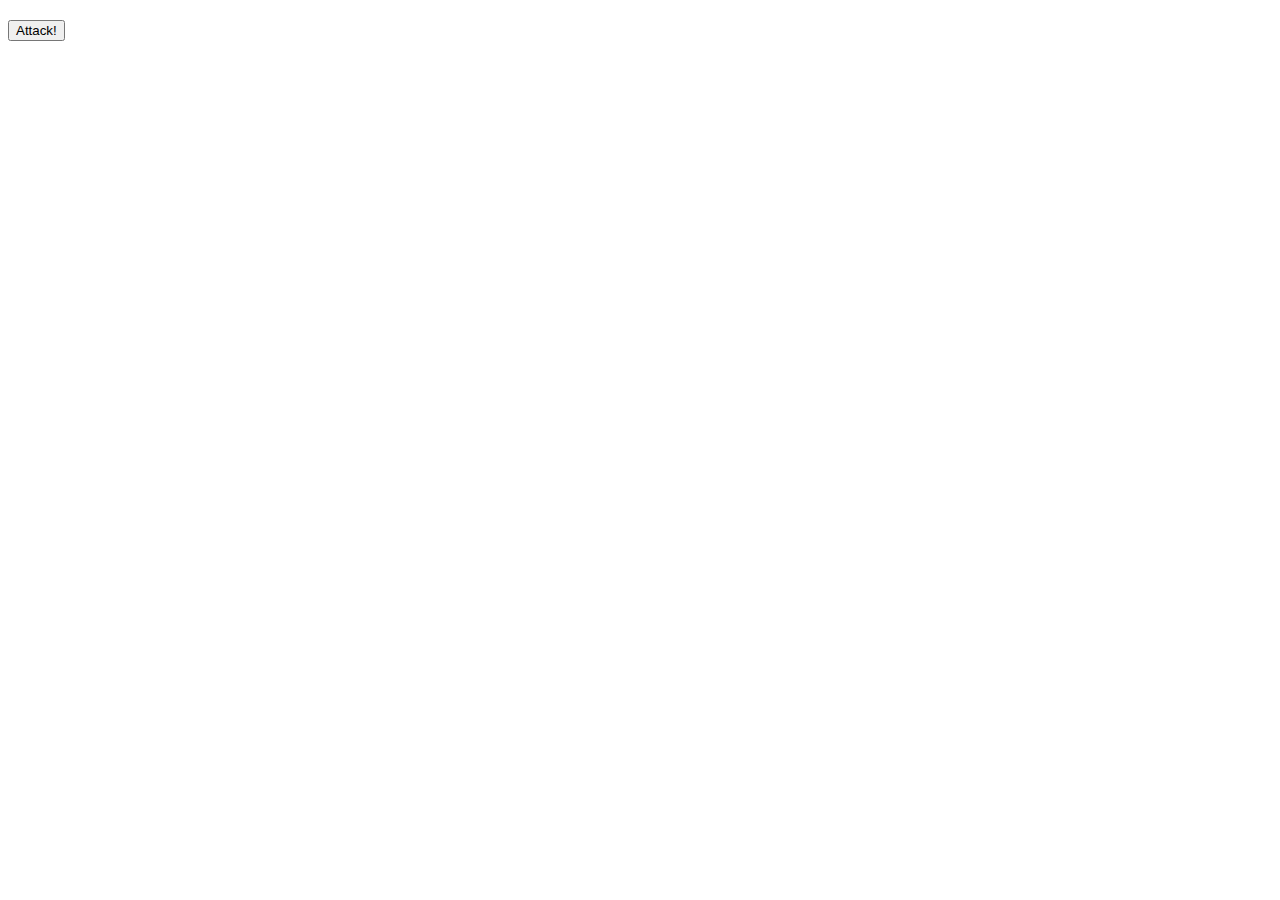
==== index.html @ aedf940e "aha" ====
<!DOCTYPE html>
<html lang="en">
<head>
    <meta charset="UTF-8">
    <meta name="viewport" content="width=device-width, initial-scale=1.0">
    <meta http-equiv="X-UA-Compatible" content="ie=edge">
    <title>Document</title>
</head>
<body>
    <h2 id="mothership"> </h2>
    <section id= "defence-ships"></section>
    <section id = "attack-ships"></section>
    <button id = "attack" type="button" onclick="attackMotherShip()">Attack!</button>
    <script src="./index.js"></script>
</body>
</html>
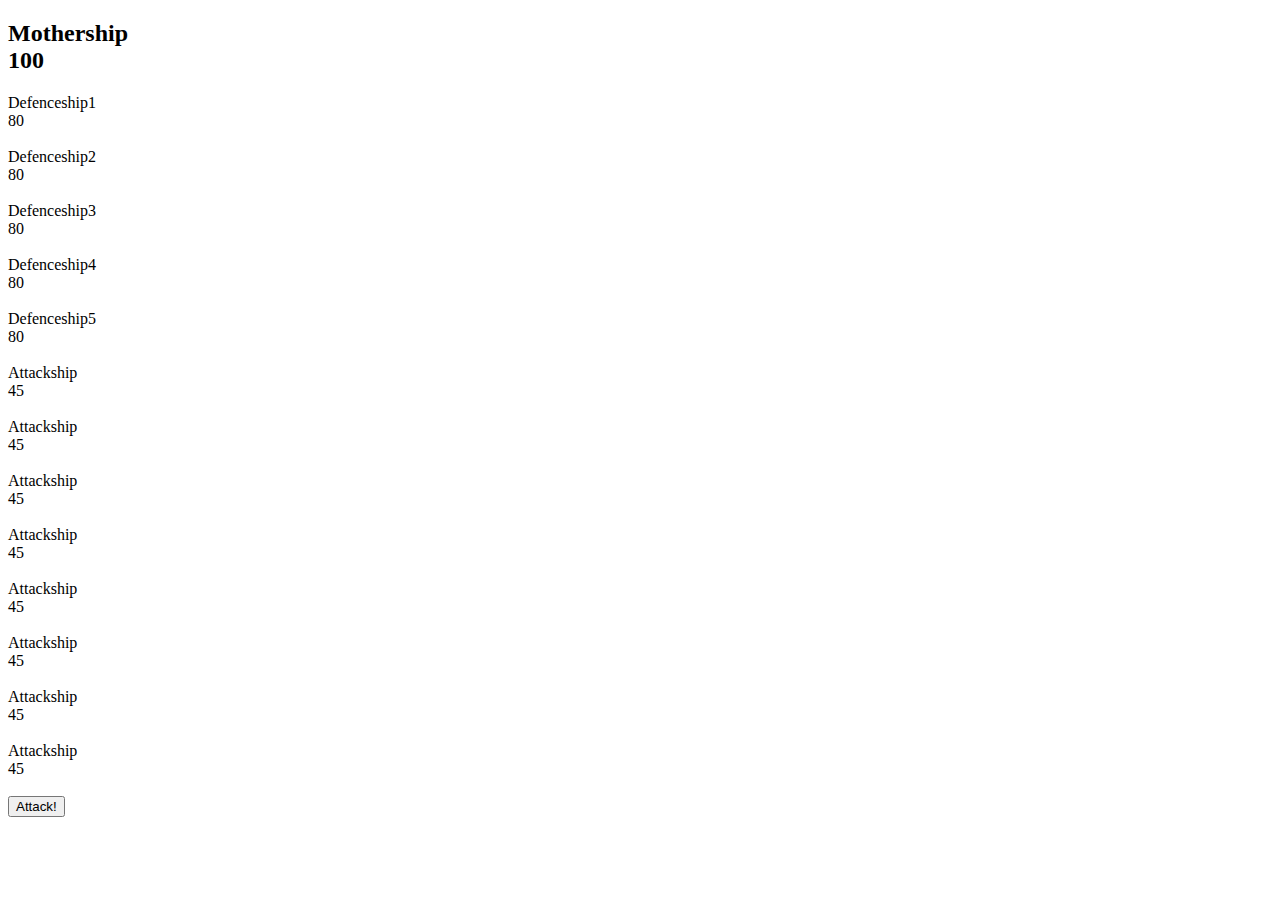
==== commit 5ac3909a: "ahaha" ====
--- a/index.html
+++ b/index.html
@@ -11,6 +11,97 @@
     <section id= "defence-ships"></section>
     <section id = "attack-ships"></section>
     <button id = "attack" type="button" onclick="attackMotherShip()">Attack!</button>
-    <script src="./index.js"></script>
+    <script>
+        class Spaceship{
+
+constructor(name, health) {
+    this.name = name;
+    this.health = health;
+}
+}
+
+class Mothership extends Spaceship {
+constructor(name, health) {
+    super (name, health)
+    this.name = name;
+    this.health = health;
+}
+loseHealthWhenHit() {
+   this.health = this.health -9
+}
+}
+const motherShip = new Mothership ("Mothership", 100);
+
+class DefenceShip extends Spaceship {
+constructor(name, health) {
+    super (name, health)
+    this.name = name;
+    this.health = health;
+}
+loseHealthWhenHit() {
+    this.health = this.health -10
+}
+}
+const defenceShip1 = new DefenceShip ("Defenceship1", 80);
+const defenceShip2 = new DefenceShip ("Defenceship2", 80);
+const defenceShip3 = new DefenceShip ("Defenceship3", 80);
+const defenceShip4 = new DefenceShip ("Defenceship4", 80);
+const defenceShip5 = new DefenceShip ("Defenceship5", 80);
+
+class AttackShip extends Spaceship{
+constructor(name, health) {
+    super (name, health)
+    this.name = name;
+    this.health = health;
+}
+loseHealthWhenHit() {
+    this.health = -12
+}
+}
+const attackShip1 = new AttackShip ("Attackship", 45);
+const attackShip2 = new AttackShip ("Attackship", 45);
+const attackShip3 = new AttackShip ("Attackship", 45);
+const attackShip4 = new AttackShip ("Attackship", 45);
+const attackShip5 = new AttackShip ("Attackship", 45);
+const attackShip6 = new AttackShip ("Attackship", 45);
+const attackShip7 = new AttackShip ("Attackship", 45);
+const attackShip8 = new AttackShip ("Attackship", 45);
+
+const motherShipObject = () => {
+document.getElementById("mothership").innerHTML = motherShip.name + "</br>" + motherShip.health;
+}
+motherShipObject();
+
+const defenceShipObject = () => {
+document.getElementById("defence-ships").innerHTML += defenceShip1.name + "</br>" + defenceShip1.health + "</br>" + "</br>";
+document.getElementById("defence-ships").innerHTML += defenceShip2.name + "</br>" + defenceShip2.health + "</br>" + "</br>";
+document.getElementById("defence-ships").innerHTML += defenceShip3.name + "</br>" + defenceShip3.health + "</br>" + "</br>";
+document.getElementById("defence-ships").innerHTML += defenceShip4.name + "</br>" + defenceShip4.health + "</br>" + "</br>";
+document.getElementById("defence-ships").innerHTML += defenceShip5.name + "</br>" + defenceShip5.health + "</br>" + "</br>";
+}
+defenceShipObject();
+
+const attachShipObject = () => {
+document.getElementById("attack-ships").innerHTML += attackShip1.name + "</br>" + attackShip1.health + "</br>" + "</br>";
+document.getElementById("attack-ships").innerHTML += attackShip2.name + "</br>" + attackShip2.health + "</br>" + "</br>";
+document.getElementById("attack-ships").innerHTML += attackShip3.name + "</br>" + attackShip3.health + "</br>" + "</br>";
+document.getElementById("attack-ships").innerHTML += attackShip4.name + "</br>" + attackShip4.health + "</br>" + "</br>";
+document.getElementById("attack-ships").innerHTML += attackShip5.name + "</br>" + attackShip5.health + "</br>" + "</br>";
+document.getElementById("attack-ships").innerHTML += attackShip6.name + "</br>" + attackShip6.health + "</br>" + "</br>";
+document.getElementById("attack-ships").innerHTML += attackShip7.name + "</br>" + attackShip7.health + "</br>" + "</br>";
+document.getElementById("attack-ships").innerHTML += attackShip8.name + "</br>" + attackShip8.health + "</br>" + "</br>";
+}
+attachShipObject();
+
+const attackMotherShip = () => {
+    motherShip.loseHealthWhenHit();
+    motherShipObject();
+}
+
+
+// const shipsArray = [mothership, defenceShip1,defenceShip2,defenceShip3,defenceShip4,defenceShip5,attackShip1,attackShip2,attackShip3,attackShip4,attackShip5,attackShip6,attackShip7,attackShip8];
+
+// console.log(shipsArray[].loseHealthWhenHit())
+    </script>
 </body>
 </html>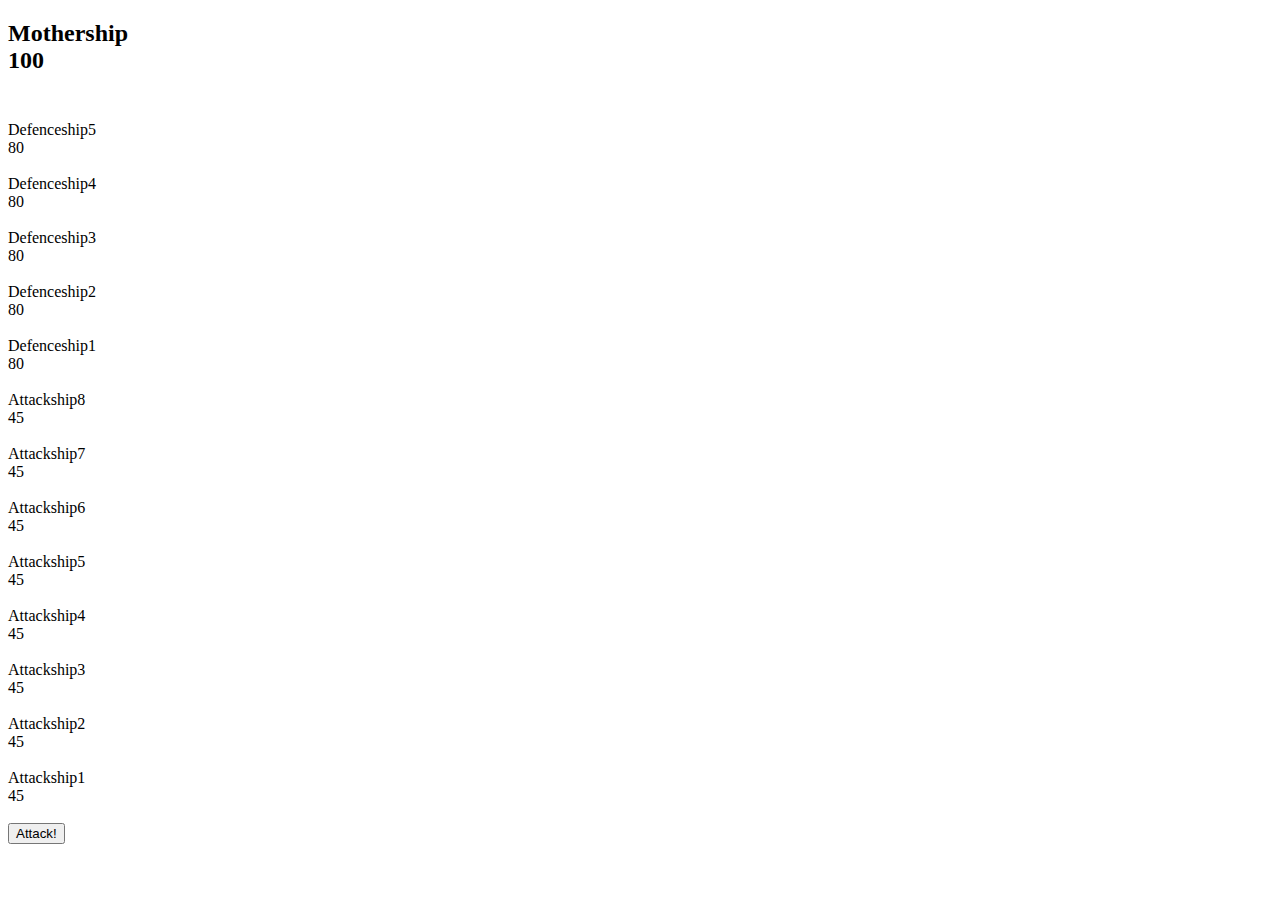
==== commit a1dd33af: "working" ====
--- a/index.html
+++ b/index.html
@@ -10,98 +10,103 @@
     <h2 id="mothership"> </h2>
     <section id= "defence-ships"></section>
     <section id = "attack-ships"></section>
-    <button id = "attack" type="button" onclick="attackMotherShip()">Attack!</button>
+    <button id = "attack" type="button" onclick="attackAndUpdate()">Attack!</button>
     <script>
         class Spaceship{
 
-constructor(name, health) {
-    this.name = name;
-    this.health = health;
-}
-}
+            constructor(name, health) {
+                this.name = name;
+                this.health = health;
+            }
+        }
 
-class Mothership extends Spaceship {
-constructor(name, health) {
-    super (name, health)
-    this.name = name;
-    this.health = health;
-}
-loseHealthWhenHit() {
-   this.health = this.health -9
-}
-}
-const motherShip = new Mothership ("Mothership", 100);
+        class Mothership extends Spaceship {
+            constructor(name, health) {
+                super (name, health)
+                this.name = name;
+                this.health = health;
+            }
+            loseHealthWhenHit() {
+                this.health = this.health -9
+            }
+        }
+        const motherShip = new Mothership ("Mothership", 100);
 
-class DefenceShip extends Spaceship {
-constructor(name, health) {
-    super (name, health)
-    this.name = name;
-    this.health = health;
-}
-loseHealthWhenHit() {
-    this.health = this.health -10
-}
-}
-const defenceShip1 = new DefenceShip ("Defenceship1", 80);
-const defenceShip2 = new DefenceShip ("Defenceship2", 80);
-const defenceShip3 = new DefenceShip ("Defenceship3", 80);
-const defenceShip4 = new DefenceShip ("Defenceship4", 80);
-const defenceShip5 = new DefenceShip ("Defenceship5", 80);
+        class DefenceShip extends Spaceship {
+            constructor(name, health) {
+                super (name, health)
+                this.name = name;
+                this.health = health;
+            }
+            loseHealthWhenHit() {
+                this.health = this.health -10
+            }
+        }
+        const defenceShip1 = new DefenceShip ("Defenceship1", 80);
+        const defenceShip2 = new DefenceShip ("Defenceship2", 80);
+        const defenceShip3 = new DefenceShip ("Defenceship3", 80);
+        const defenceShip4 = new DefenceShip ("Defenceship4", 80);
+        const defenceShip5 = new DefenceShip ("Defenceship5", 80);
 
-class AttackShip extends Spaceship{
-constructor(name, health) {
-    super (name, health)
-    this.name = name;
-    this.health = health;
-}
-loseHealthWhenHit() {
-    this.health = -12
-}
-}
-const attackShip1 = new AttackShip ("Attackship", 45);
-const attackShip2 = new AttackShip ("Attackship", 45);
-const attackShip3 = new AttackShip ("Attackship", 45);
-const attackShip4 = new AttackShip ("Attackship", 45);
-const attackShip5 = new AttackShip ("Attackship", 45);
-const attackShip6 = new AttackShip ("Attackship", 45);
-const attackShip7 = new AttackShip ("Attackship", 45);
-const attackShip8 = new AttackShip ("Attackship", 45);
+        class AttackShip extends Spaceship{
+            constructor(name, health) {
+                super (name, health)
+                this.name = name;
+                this.health = health;
+            }
+            loseHealthWhenHit() {
+                this.health = this.health -12
+            }
+        }
+        const attackShip1 = new AttackShip ("Attackship1", 45);
+        const attackShip2 = new AttackShip ("Attackship2", 45);
+        const attackShip3 = new AttackShip ("Attackship3", 45);
+        const attackShip4 = new AttackShip ("Attackship4", 45);
+        const attackShip5 = new AttackShip ("Attackship5", 45);
+        const attackShip6 = new AttackShip ("Attackship6", 45);
+        const attackShip7 = new AttackShip ("Attackship7", 45);
+        const attackShip8 = new AttackShip ("Attackship8", 45);
 
-const motherShipObject = () => {
-document.getElementById("mothership").innerHTML = motherShip.name + "</br>" + motherShip.health;
-}
-motherShipObject();
+        const motherShipPrint = () => {
+            document.getElementById("mothership").innerHTML = '';
+            document.getElementById("mothership").insertAdjacentHTML("afterbegin", motherShip.name + "</br>" + motherShip.health + "</br>" + "</br>");
+        }
+        motherShipPrint();
 
-const defenceShipObject = () => {
-document.getElementById("defence-ships").innerHTML += defenceShip1.name + "</br>" + defenceShip1.health + "</br>" + "</br>";
-document.getElementById("defence-ships").innerHTML += defenceShip2.name + "</br>" + defenceShip2.health + "</br>" + "</br>";
-document.getElementById("defence-ships").innerHTML += defenceShip3.name + "</br>" + defenceShip3.health + "</br>" + "</br>";
-document.getElementById("defence-ships").innerHTML += defenceShip4.name + "</br>" + defenceShip4.health + "</br>" + "</br>";
-document.getElementById("defence-ships").innerHTML += defenceShip5.name + "</br>" + defenceShip5.health + "</br>" + "</br>";
-}
-defenceShipObject();
+        const defenceShips = [defenceShip1,defenceShip2,defenceShip3,defenceShip4,defenceShip5];
 
-const attachShipObject = () => {
-document.getElementById("attack-ships").innerHTML += attackShip1.name + "</br>" + attackShip1.health + "</br>" + "</br>";
-document.getElementById("attack-ships").innerHTML += attackShip2.name + "</br>" + attackShip2.health + "</br>" + "</br>";
-document.getElementById("attack-ships").innerHTML += attackShip3.name + "</br>" + attackShip3.health + "</br>" + "</br>";
-document.getElementById("attack-ships").innerHTML += attackShip4.name + "</br>" + attackShip4.health + "</br>" + "</br>";
-document.getElementById("attack-ships").innerHTML += attackShip5.name + "</br>" + attackShip5.health + "</br>" + "</br>";
-document.getElementById("attack-ships").innerHTML += attackShip6.name + "</br>" + attackShip6.health + "</br>" + "</br>";
-document.getElementById("attack-ships").innerHTML += attackShip7.name + "</br>" + attackShip7.health + "</br>" + "</br>";
-document.getElementById("attack-ships").innerHTML += attackShip8.name + "</br>" + attackShip8.health + "</br>" + "</br>";
-}
-attachShipObject();
+        const defenceShipPrint = () => {
+            document.getElementById("defence-ships").innerHTML = '';
+            defenceShips.forEach(deffShips => document.getElementById("defence-ships").insertAdjacentHTML("afterbegin", deffShips.name + "</br>" + deffShips.health + "</br>" + "</br>"));
+        }
+        defenceShipPrint();
 
-const attackMotherShip = () => {
-    motherShip.loseHealthWhenHit();
-    motherShipObject();
-}
+        const attackShips = [attackShip1,attackShip2,attackShip3,attackShip4,attackShip5,attackShip6,attackShip7,attackShip8];
 
+        const attackShipPrint = () => {
+            document.getElementById("attack-ships").innerHTML = "";
+            attackShips.forEach(attShips => document.getElementById("attack-ships").insertAdjacentHTML("afterbegin", attShips.name + "</br>" + attShips.health + "</br>" + "</br>"));
+        }
+        attackShipPrint();
 
-// const shipsArray = [mothership, defenceShip1,defenceShip2,defenceShip3,defenceShip4,defenceShip5,attackShip1,attackShip2,attackShip3,attackShip4,attackShip5,attackShip6,attackShip7,attackShip8];
+        const shipsArray = [motherShip, defenceShip1,defenceShip2,defenceShip3,defenceShip4,defenceShip5,attackShip1,attackShip2,attackShip3,attackShip4,attackShip5,attackShip6,attackShip7,attackShip8];
+        const randomNum = () => {
+            return Math.ceil(Math.random() * 13)
+        }
 
-// console.log(shipsArray[].loseHealthWhenHit())
+        const attackAndUpdate = () => {
+            attackRandomShip();
+            updateShipsHealth();
+        };
+
+        const attackRandomShip = () => shipsArray[randomNum()].loseHealthWhenHit();
+
+        const updateShipsHealth = () => {
+            motherShipPrint();
+            defenceShipPrint();
+            attackShipPrint();
+        }
+
     </script>
 </body>
 </html>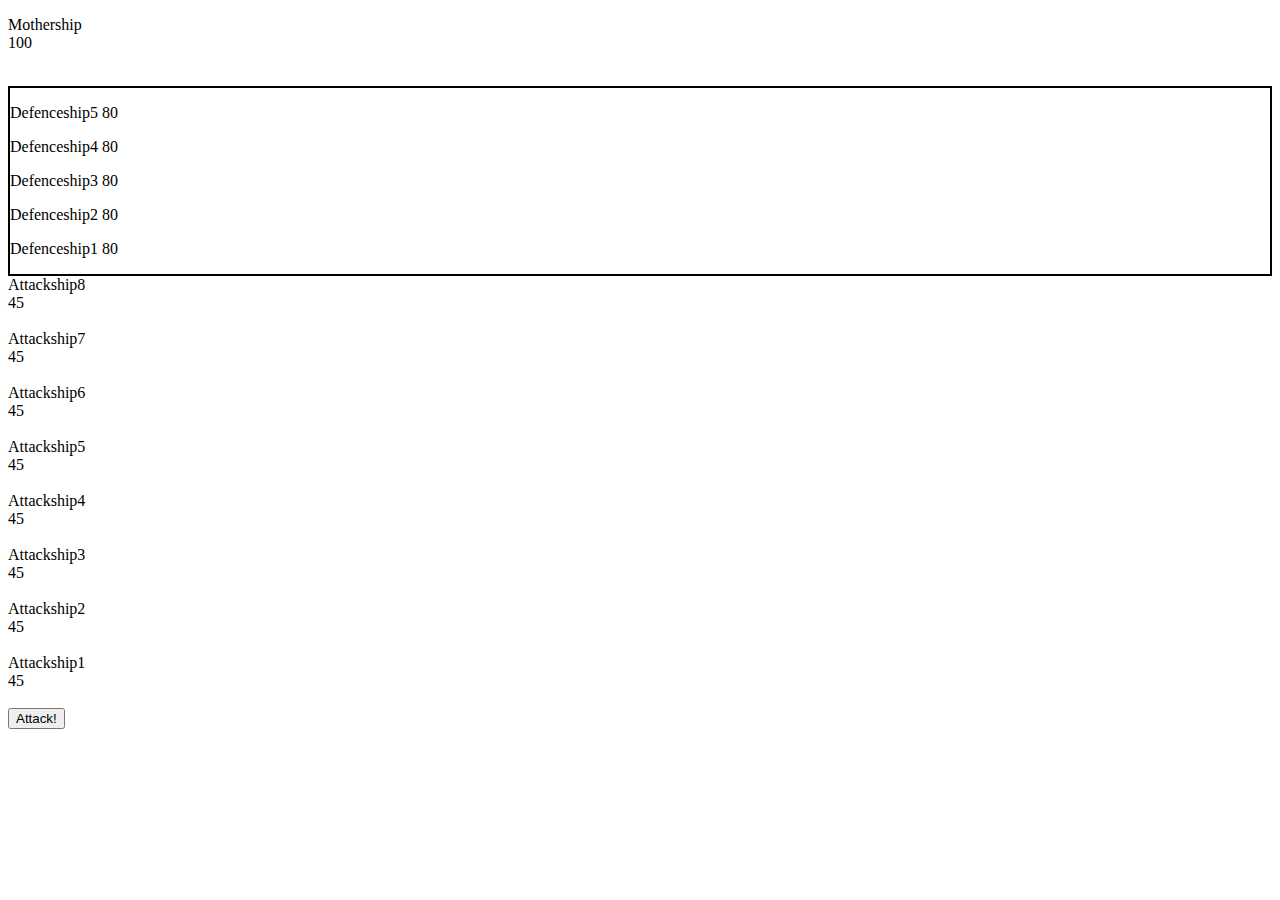
==== commit dfbffbcd: "alert" ====
--- a/index.html
+++ b/index.html
@@ -7,10 +7,15 @@
     <title>Document</title>
 </head>
 <body>
-    <h2 id="mothership"> </h2>
+    <p id="mothership"> </p>
     <section id= "defence-ships"></section>
     <section id = "attack-ships"></section>
     <button id = "attack" type="button" onclick="attackAndUpdate()">Attack!</button>
+    <style>
+        #defence-ships{
+            border: black 2px solid;
+        }
+    </style>
     <script>
         class Spaceship{
 
@@ -23,11 +28,10 @@
         class Mothership extends Spaceship {
             constructor(name, health) {
                 super (name, health)
-                this.name = name;
-                this.health = health;
             }
             loseHealthWhenHit() {
-                this.health = this.health -9
+                // this.health <= 0 ? this.health = 0 : 
+                this.health = this.health -10;
             }
         }
         const motherShip = new Mothership ("Mothership", 100);
@@ -35,11 +39,10 @@
         class DefenceShip extends Spaceship {
             constructor(name, health) {
                 super (name, health)
-                this.name = name;
-                this.health = health;
             }
             loseHealthWhenHit() {
-                this.health = this.health -10
+                // this.health <= 0 ? this.health = 0 : 
+                this.health = this.health -10;
             }
         }
         const defenceShip1 = new DefenceShip ("Defenceship1", 80);
@@ -51,11 +54,11 @@
         class AttackShip extends Spaceship{
             constructor(name, health) {
                 super (name, health)
-                this.name = name;
-                this.health = health;
             }
             loseHealthWhenHit() {
-                this.health = this.health -12
+                // this.health <= 0 ? this.health = 0 : 
+                this.health = this.health -12 ;
+
             }
         }
         const attackShip1 = new AttackShip ("Attackship1", 45);
@@ -77,7 +80,7 @@
 
         const defenceShipPrint = () => {
             document.getElementById("defence-ships").innerHTML = '';
-            defenceShips.forEach(deffShips => document.getElementById("defence-ships").insertAdjacentHTML("afterbegin", deffShips.name + "</br>" + deffShips.health + "</br>" + "</br>"));
+            defenceShips.forEach(deffShips => document.getElementById("defence-ships").insertAdjacentHTML("afterbegin",`<p> ${deffShips.name} ${deffShips.health} </p>`));
         }
         defenceShipPrint();
 
@@ -89,24 +92,35 @@
         }
         attackShipPrint();
 
-        const shipsArray = [motherShip, defenceShip1,defenceShip2,defenceShip3,defenceShip4,defenceShip5,attackShip1,attackShip2,attackShip3,attackShip4,attackShip5,attackShip6,attackShip7,attackShip8];
-        const randomNum = () => {
-            return Math.ceil(Math.random() * 13)
-        }
+        let shipsArray = [motherShip, defenceShip1,defenceShip2,defenceShip3,defenceShip4,defenceShip5,attackShip1,attackShip2,attackShip3,attackShip4,attackShip5,attackShip6,attackShip7,attackShip8];
+        // const randomNum = () => {
+        //     return Math.floor(Math.random() * 14)
+        // }
 
         const attackAndUpdate = () => {
             attackRandomShip();
             updateShipsHealth();
         };
 
-        const attackRandomShip = () => shipsArray[randomNum()].loseHealthWhenHit();
+        const attackRandomShip = () => {
+            const randomNum = Math.floor(Math.random() * shipsArray.length);
+            const randomShip = shipsArray[randomNum];
+            randomShip.health <= 0 ? shipsArray.splice(randomNum, 1) : randomShip.loseHealthWhenHit();
+            shipsArray.length == 0 ? alert("Your game has finished, you have won!") : null;
+        } 
+        //    if (shipsArray[randomNum].health <= 0) {
+        //        return shipsArray[randomNum].splice([randomNum], 1);
+        //    }
+        //     };
 
         const updateShipsHealth = () => {
             motherShipPrint();
             defenceShipPrint();
             attackShipPrint();
         }
-
     </script>
 </body>
-</html>+</html>
+
+
+
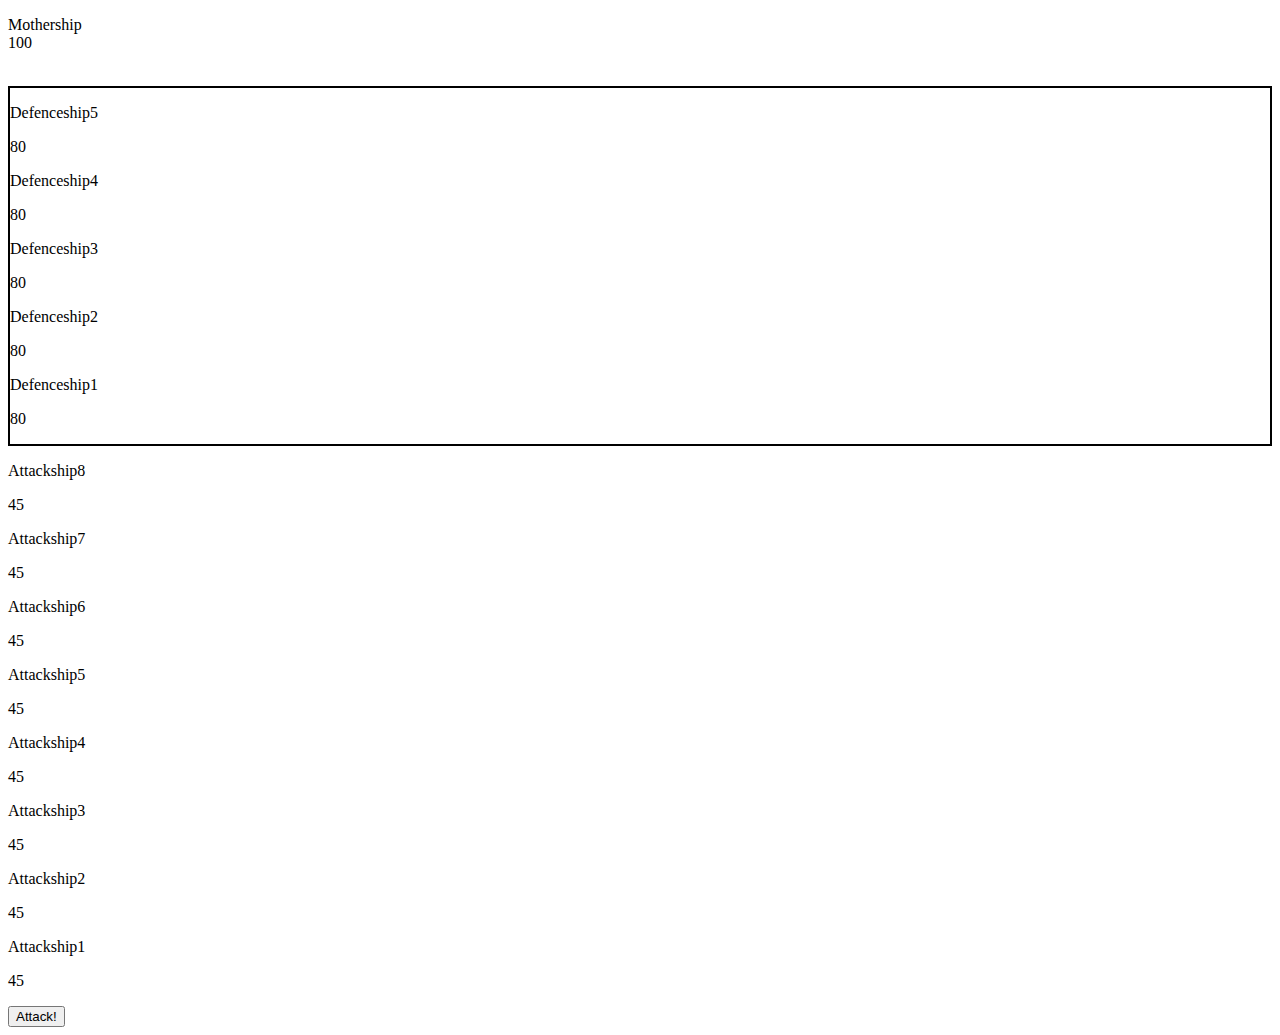
==== commit 303bcd4f: "ala" ====
--- a/index.html
+++ b/index.html
@@ -70,6 +70,15 @@
         const attackShip7 = new AttackShip ("Attackship7", 45);
         const attackShip8 = new AttackShip ("Attackship8", 45);
 
+        // const arrayForAttShips = ""
+        // arrayForAttShips.push("attackShip1[i]")
+
+        // for (index =0; index < 8; index++) {
+        //     const attackShip = attackShip.map(attackShipArrays[i]);
+        //     return attackShip;
+        // }
+        // console.log(attackShip);
+
         const motherShipPrint = () => {
             document.getElementById("mothership").innerHTML = '';
             document.getElementById("mothership").insertAdjacentHTML("afterbegin", motherShip.name + "</br>" + motherShip.health + "</br>" + "</br>");
@@ -80,22 +89,19 @@
 
         const defenceShipPrint = () => {
             document.getElementById("defence-ships").innerHTML = '';
-            defenceShips.forEach(deffShips => document.getElementById("defence-ships").insertAdjacentHTML("afterbegin",`<p> ${deffShips.name} ${deffShips.health} </p>`));
+            defenceShips.forEach(deffShips => document.getElementById("defence-ships").insertAdjacentHTML("afterbegin",`<p class = "deffShips"> ${deffShips.name} </p> <p class = "deffShipsHP"> ${deffShips.health} </p>`));
         }
         defenceShipPrint();
 
         const attackShips = [attackShip1,attackShip2,attackShip3,attackShip4,attackShip5,attackShip6,attackShip7,attackShip8];
 
-        const attackShipPrint = () => {
+        const attackShipsPrint = () => {
             document.getElementById("attack-ships").innerHTML = "";
-            attackShips.forEach(attShips => document.getElementById("attack-ships").insertAdjacentHTML("afterbegin", attShips.name + "</br>" + attShips.health + "</br>" + "</br>"));
+            attackShips.forEach(attShips => document.getElementById("attack-ships").insertAdjacentHTML("afterbegin", `<p class = "attackShip"> ${attShips.name} </p> <p class = attShipsHP> ${attShips.health} </p>`)); 
         }
-        attackShipPrint();
+        attackShipsPrint();
 
         let shipsArray = [motherShip, defenceShip1,defenceShip2,defenceShip3,defenceShip4,defenceShip5,attackShip1,attackShip2,attackShip3,attackShip4,attackShip5,attackShip6,attackShip7,attackShip8];
-        // const randomNum = () => {
-        //     return Math.floor(Math.random() * 14)
-        // }
 
         const attackAndUpdate = () => {
             attackRandomShip();
@@ -116,7 +122,7 @@
         const updateShipsHealth = () => {
             motherShipPrint();
             defenceShipPrint();
-            attackShipPrint();
+            attackShipsPrint();
         }
     </script>
 </body>
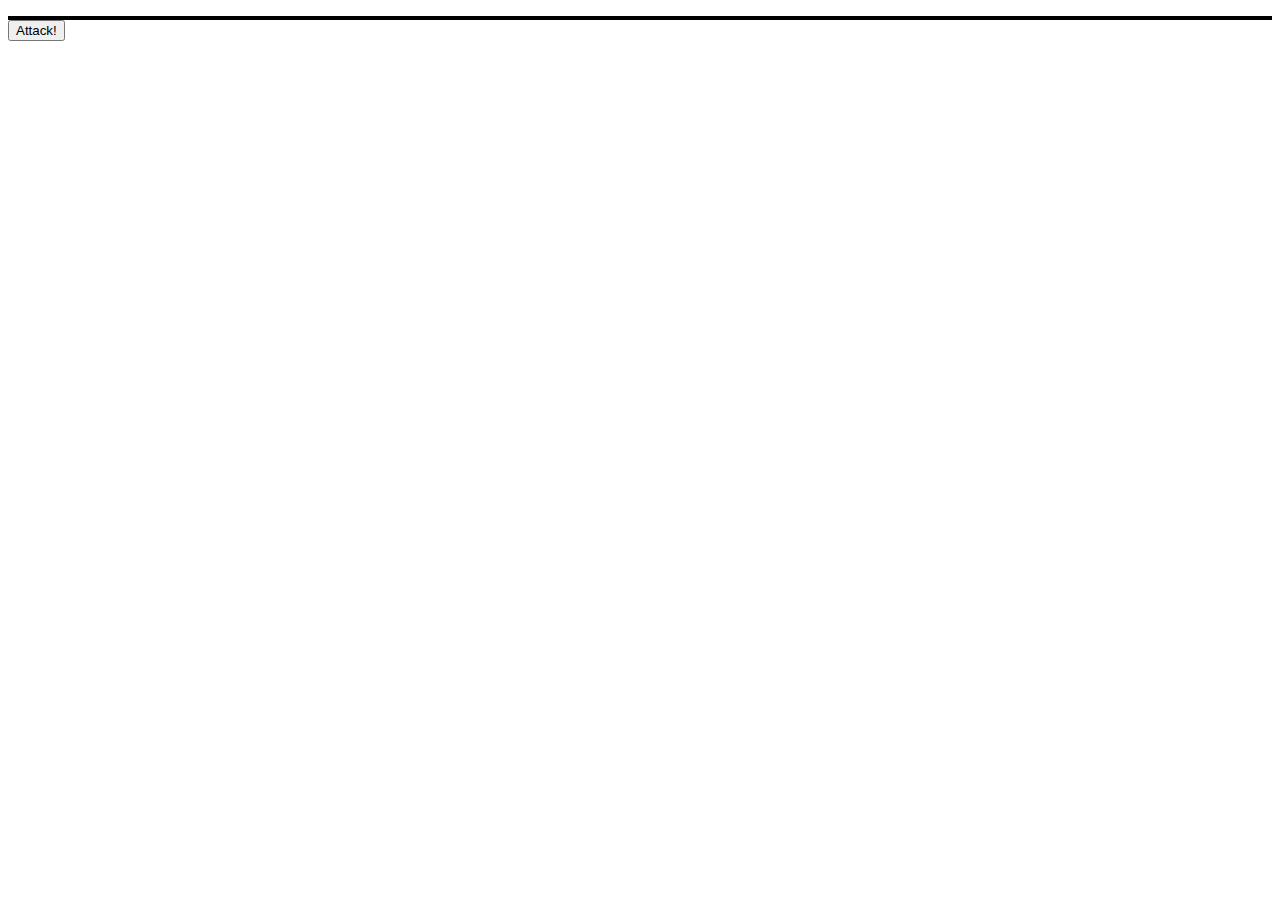
==== commit 6fa22fce: "all" ====
--- a/index.html
+++ b/index.html
@@ -1,132 +1,181 @@
 <!DOCTYPE html>
 <html lang="en">
-<head>
-    <meta charset="UTF-8">
-    <meta name="viewport" content="width=device-width, initial-scale=1.0">
-    <meta http-equiv="X-UA-Compatible" content="ie=edge">
+  <head>
+    <meta charset="UTF-8" />
+    <meta name="viewport" content="width=device-width, initial-scale=1.0" />
+    <meta http-equiv="X-UA-Compatible" content="ie=edge" />
     <title>Document</title>
-</head>
-<body>
-    <p id="mothership"> </p>
-    <section id= "defence-ships"></section>
-    <section id = "attack-ships"></section>
-    <button id = "attack" type="button" onclick="attackAndUpdate()">Attack!</button>
+  </head>
+  <body>
+    <p id="mothership"></p>
+    <section id="defence-ships"></section>
+    <section id="attack-ships"></section>
+    <button id="attack" type="button" onclick="attackAndUpdate()">
+      Attack!
+    </button>
     <style>
-        #defence-ships{
-            border: black 2px solid;
-        }
+      #defence-ships {
+        border: black 2px solid;
+      }
     </style>
     <script>
-        class Spaceship{
+      class Spaceship{
 
-            constructor(name, health) {
-                this.name = name;
-                this.health = health;
-            }
-        }
+          constructor(name, health,dmgPoints) {
+              this.name = name;
+              this.health = health;
+              this.dmgPoints = dmgPoints
+          }
+          takeHit() {
+              this.health - dmgPoints;
+          }
+          die() {
+              this.health <= 0;
+          }
+      }
 
-        class Mothership extends Spaceship {
-            constructor(name, health) {
-                super (name, health)
-            }
-            loseHealthWhenHit() {
-                // this.health <= 0 ? this.health = 0 : 
-                this.health = this.health -10;
-            }
-        }
-        const motherShip = new Mothership ("Mothership", 100);
+      const numMotherShip = 1;
+      const numDefenceShips = 8;
+      const numAtttackShips = 5;
 
-        class DefenceShip extends Spaceship {
-            constructor(name, health) {
-                super (name, health)
-            }
-            loseHealthWhenHit() {
-                // this.health <= 0 ? this.health = 0 : 
-                this.health = this.health -10;
-            }
-        }
-        const defenceShip1 = new DefenceShip ("Defenceship1", 80);
-        const defenceShip2 = new DefenceShip ("Defenceship2", 80);
-        const defenceShip3 = new DefenceShip ("Defenceship3", 80);
-        const defenceShip4 = new DefenceShip ("Defenceship4", 80);
-        const defenceShip5 = new DefenceShip ("Defenceship5", 80);
 
-        class AttackShip extends Spaceship{
-            constructor(name, health) {
-                super (name, health)
-            }
-            loseHealthWhenHit() {
-                // this.health <= 0 ? this.health = 0 : 
-                this.health = this.health -12 ;
+      const totalShips = [motherShip + defenceShips + attackShips];
+      const ships = [];
 
-            }
-        }
-        const attackShip1 = new AttackShip ("Attackship1", 45);
-        const attackShip2 = new AttackShip ("Attackship2", 45);
-        const attackShip3 = new AttackShip ("Attackship3", 45);
-        const attackShip4 = new AttackShip ("Attackship4", 45);
-        const attackShip5 = new AttackShip ("Attackship5", 45);
-        const attackShip6 = new AttackShip ("Attackship6", 45);
-        const attackShip7 = new AttackShip ("Attackship7", 45);
-        const attackShip8 = new AttackShip ("Attackship8", 45);
-
-        // const arrayForAttShips = ""
-        // arrayForAttShips.push("attackShip1[i]")
-
-        // for (index =0; index < 8; index++) {
-        //     const attackShip = attackShip.map(attackShipArrays[i]);
-        //     return attackShip;
-        // }
-        // console.log(attackShip);
-
-        const motherShipPrint = () => {
-            document.getElementById("mothership").innerHTML = '';
-            document.getElementById("mothership").insertAdjacentHTML("afterbegin", motherShip.name + "</br>" + motherShip.health + "</br>" + "</br>");
-        }
-        motherShipPrint();
-
-        const defenceShips = [defenceShip1,defenceShip2,defenceShip3,defenceShip4,defenceShip5];
-
-        const defenceShipPrint = () => {
-            document.getElementById("defence-ships").innerHTML = '';
-            defenceShips.forEach(deffShips => document.getElementById("defence-ships").insertAdjacentHTML("afterbegin",`<p class = "deffShips"> ${deffShips.name} </p> <p class = "deffShipsHP"> ${deffShips.health} </p>`));
-        }
-        defenceShipPrint();
-
-        const attackShips = [attackShip1,attackShip2,attackShip3,attackShip4,attackShip5,attackShip6,attackShip7,attackShip8];
-
-        const attackShipsPrint = () => {
-            document.getElementById("attack-ships").innerHTML = "";
-            attackShips.forEach(attShips => document.getElementById("attack-ships").insertAdjacentHTML("afterbegin", `<p class = "attackShip"> ${attShips.name} </p> <p class = attShipsHP> ${attShips.health} </p>`)); 
-        }
-        attackShipsPrint();
-
-        let shipsArray = [motherShip, defenceShip1,defenceShip2,defenceShip3,defenceShip4,defenceShip5,attackShip1,attackShip2,attackShip3,attackShip4,attackShip5,attackShip6,attackShip7,attackShip8];
-
-        const attackAndUpdate = () => {
-            attackRandomShip();
-            updateShipsHealth();
-        };
-
-        const attackRandomShip = () => {
-            const randomNum = Math.floor(Math.random() * shipsArray.length);
-            const randomShip = shipsArray[randomNum];
-            randomShip.health <= 0 ? shipsArray.splice(randomNum, 1) : randomShip.loseHealthWhenHit();
-            shipsArray.length == 0 ? alert("Your game has finished, you have won!") : null;
-        } 
-        //    if (shipsArray[randomNum].health <= 0) {
-        //        return shipsArray[randomNum].splice([randomNum], 1);
-        //    }
-        //     };
-
-        const updateShipsHealth = () => {
-            motherShipPrint();
-            defenceShipPrint();
-            attackShipsPrint();
-        }
+      for (index = 0; index < totalShips; index++){
+          let newShip;
+          if (index < numMotherShip){
+              newShip = new Spaceship ("Mothership", 100, 10)
+          } else if (index < defenceShips) {
+              newShip = new Spaceship ("DefenceShip", 80, 10)
+          } else (index < attackShips) {
+              newShip = new Spaceship ("Attackship", 45, 10)
+          }
+          ships.push(newShips);
+      }
     </script>
-</body>
+  </body>
 </html>
 
+<!-- //         const motherShipPrint = () => {
+//             document.getElementById("mothership").innerHTML = '';
+//             document.getElementById("mothership").insertAdjacentHTML("afterbegin", motherShip.name + "</br>" + motherShip.health + "</br>" + "</br>");
+//         }
+//         motherShipPrint();
 
+//         const defenceShips = [defenceShip1,defenceShip2,defenceShip3,defenceShip4,defenceShip5];
 
+//         const defenceShipPrint = () => {
+//             document.getElementById("defence-ships").innerHTML = '';
+//             defenceShips.forEach(deffShips => document.getElementById("defence-ships").insertAdjacentHTML("afterbegin",`<p class = "deffShips"> ${deffShips.name} </p> <p class = "deffShipsHP"> ${deffShips.health} </p>`));
+//         }
+//         defenceShipPrint();
+
+//         const attackShips = [attackShip1,attackShip2,attackShip3,attackShip4,attackShip5,attackShip6,attackShip7,attackShip8];
+
+//         const attackShipsPrint = () => {
+//             document.getElementById("attack-ships").innerHTML = "";
+//             attackShips.forEach(attShips => document.getElementById("attack-ships").insertAdjacentHTML("afterbegin", `<p class = "attackShip"> ${attShips.name} </p> <p class = attShipsHP> ${attShips.health} </p>`)); 
+//         }
+//         attackShipsPrint();
+
+//         let shipsArray = [motherShip, defenceShip1,defenceShip2,defenceShip3,defenceShip4,defenceShip5,attackShip1,attackShip2,attackShip3,attackShip4,attackShip5,attackShip6,attackShip7,attackShip8];
+
+//         const attackAndUpdate = () => {
+//             attackRandomShip();
+//             updateShipsHealth();
+//         };
+
+//         const endGame = () => {
+//             shipsArray.forEach(ship =>ship.die())
+//         }
+
+//         const attackRandomShip = () => {
+//             const randomNum = Math.floor(Math.random() * shipsArray.length);
+//             const randomShip = shipsArray[randomNum];
+//             randomShip.loseHealthWhenHit;
+//             if (randomShip.name === motherShip && randomShip.health <= 0){
+//                 endGame()
+//             } else  if (randomShip.health <= 0) {
+//                 shipsArray.splice(randomNum, 1)}
+//             else if (shipsArray.length == 0) { 
+//                 alert("Your game has finished, you have won!")}
+//         } 
+//         //    if (shipsArray[randomNum].health <= 0) {
+//         //         shipsArray.splice([randomNum], 1);
+//         //    }
+//         //     };
+
+//         const updateShipsHealth = () => {
+//             motherShipPrint();
+//             defenceShipPrint();
+//             attackShipsPrint();
+//         } -->
+
+<!-- 
+<!DOCTYPE html>
+<html lang="en">
+  <head>
+    <meta charset="UTF-8" />
+    <meta name="viewport" content="width=device-width, initial-scale=1.0" />
+    <meta http-equiv="X-UA-Compatible" content="ie=edge" />
+    <title>Document</title>
+    <script src="main.js" async defer></script>
+  </head>
+  <body>
+    <section id="ships"></section>
+    <button id="fire">Fire</button>
+  </body>
+</html>
+const numMotherShips = 1;
+const numAttackShips = 5;
+const numDefenseShips = 8;
+const totalShips = numAttackShips + numDefenseShips + numMotherShips;
+const ships = [];
+const shipsElement = document.getElementById('ships');
+class Ship {
+    constructor(name, hp, damgePoints) {
+        this.name = name;
+        this.hp = hp;
+        this.damgePoints = damgePoints;
+    }
+    takeHit() {
+        this.hp = this.hp - this.damgePoints;
+    }
+    die() {
+        this.hp = 0;
+    }
+}
+for (let index = 0; index < totalShips; index++) {
+    let newShip;
+    if (index < numMotherShips) {
+        newShip = new Ship("MotherShip", 10, 25);
+    } else if (index <= numAttackShips) {
+        newShip = new Ship("AttackShip", 60, 15);
+    } else if (index <= totalShips) {
+        newShip = new Ship("DefenseShip", 40, 10);
+    }
+    ships.push(newShip);
+}
+const updateHtml = () => {
+    shipsElement.innerHTML = "";
+    ships.forEach(ship => {
+        shipsElement.innerHTML += `<p>${ship.name}: ${ship.hp}</p>`;
+    })
+}
+const endGame = () => {
+    ships.forEach(ship => ship.die())
+}
+const dealDamage = () => {
+    const randomIndex = Math.floor(Math.random() * ships.length);
+    const randomShip = ships[randomIndex];
+    randomShip.takeHit();
+    if (randomShip.hp <= 0 && randomShip.name === "MotherShip") {
+        endGame();
+    } else if (randomShip.hp <= 0) {
+        ships.splice(randomIndex, 1);
+    }
+    updateHtml()
+}
+document.querySelector('button').addEventListener("click", dealDamage);
+updateHtml(); -->
